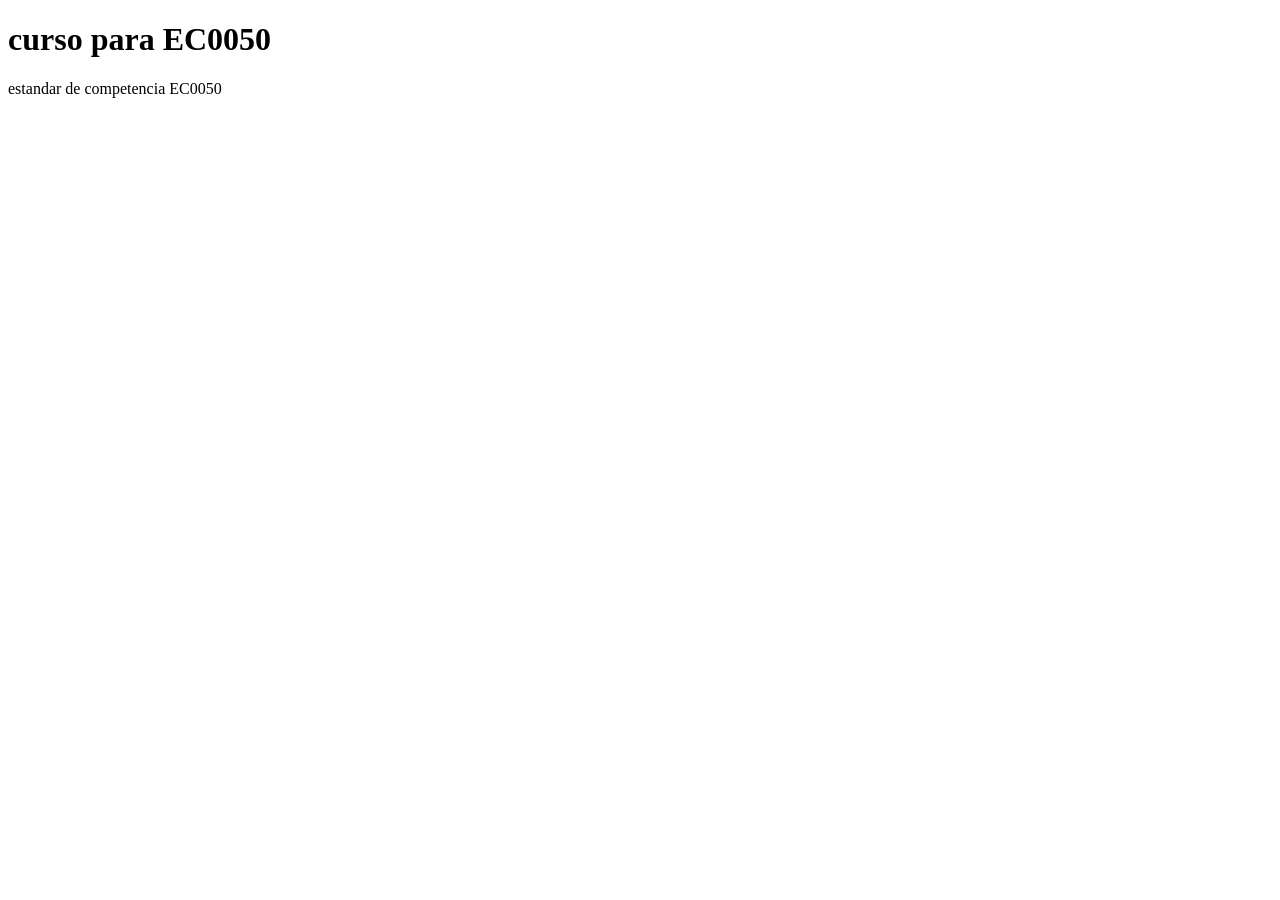
==== index.html @ d4f090f8 "first commit" ====
<!DOCTYPE html>
<html lang="en">
<head>
	<meta charset="UTF-8">
	<meta name="viewport" content="width=device-width, initial-scale=1.0">
	<title>Document</title>
</head>
<body>
	<div>
		<h1>curso para EC0050</h1>
		<p>estandar de competencia EC0050</p>
		<a href="EC0050/EC0050_S01.HTML"></a>
	</div>
	
</body>
</html>
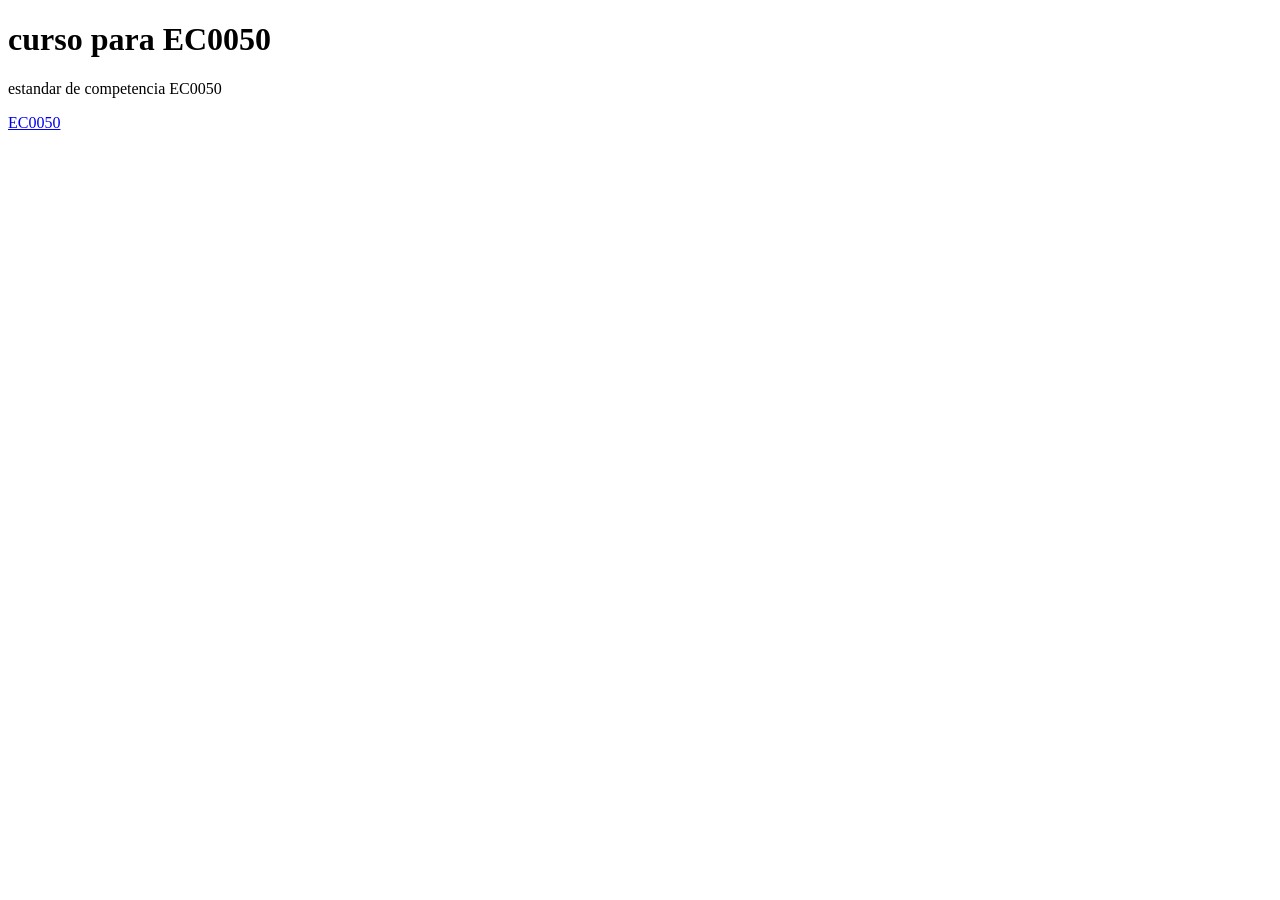
==== commit 4396c3ae: "first commit" ====
--- a/index.html
+++ b/index.html
@@ -9,7 +9,7 @@
 	<div>
 		<h1>curso para EC0050</h1>
 		<p>estandar de competencia EC0050</p>
-		<a href="EC0050/EC0050_S01.HTML"></a>
+		<a href="EC0050/EC0050.HTML">EC0050</a>
 	</div>
 	
 </body>
